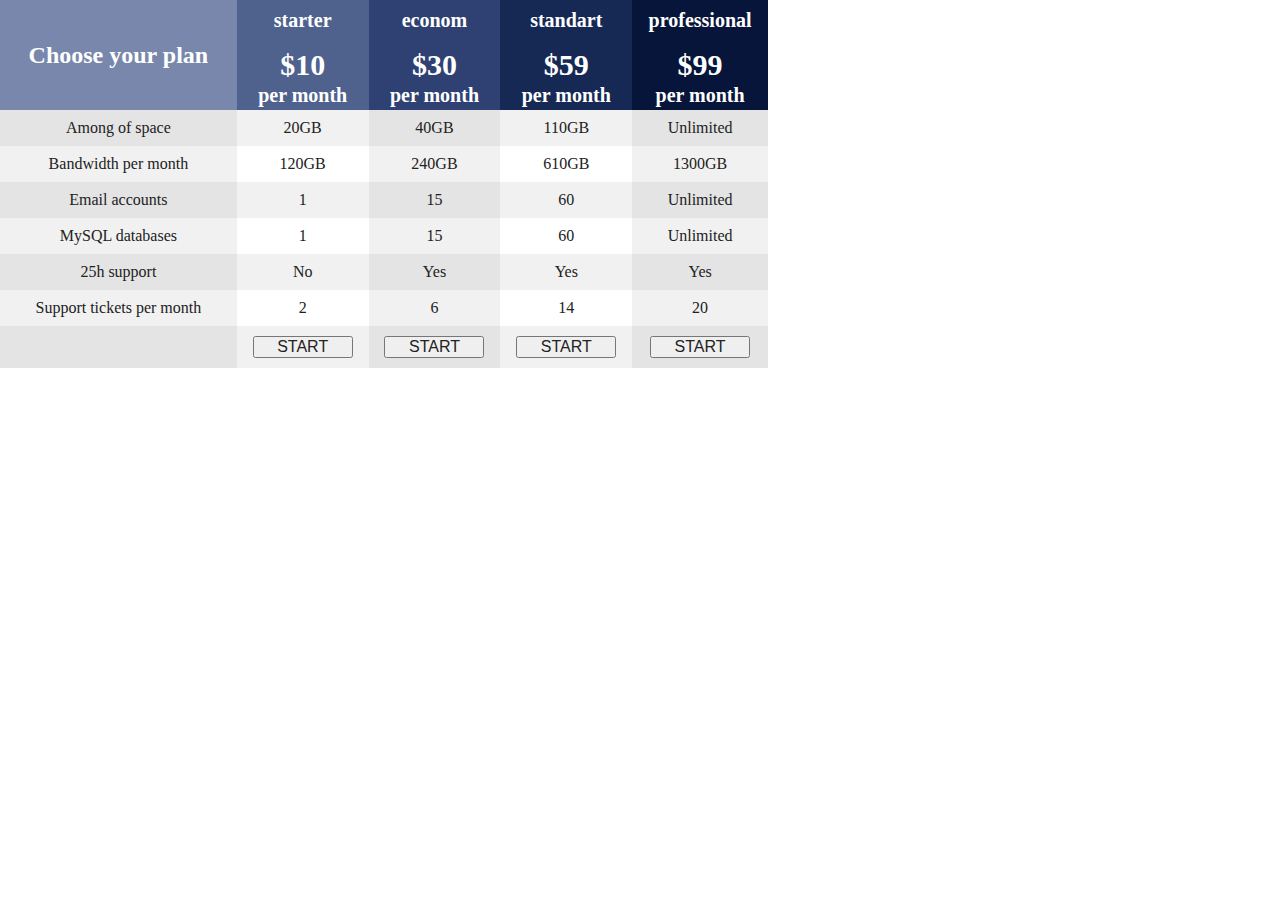
==== index.html @ 8219941c "Add homework files" ====
<!DOCTYPE html>
<html lang="en">
  <head>
    <meta charset="UTF-8" />
    <title>Document</title>
    <link rel="stylesheet" href="./assets/CSS/reset.css" />
    <link rel="stylesheet" href="./assets/CSS/style.css" />
  </head>

  <body>
    <table class="table">
      <thead class="head">
        <tr>
          <th scope="row" class="th-fon-1">Choose your plan</th>
          <th scope="col" class="th-fon-2">
            <h2 class="heading">starter</h2>
            <p class="price">$10</p>
            <p class="term">per month</p>
          </th>
          <th scope="col" class="th-fon-3">
            <h2 class="heading">econom</h2>
            <p class="price">$30</p>
            <p class="term">per month</p>
          </th>
          <th scope="col" class="th-fon-4">
            <h2 class="heading">standart</h2>
            <p class="price">$59</p>
            <p class="term">per month</p>
          </th>
          <th scope="col" class="th-fon-5">
            <h2 class="heading">professional</h2>
            <p class="price">$99</p>
            <p class="term">per month</p>
          </th>
        </tr>
      </thead>

      <tbody>
        <tr>
          <th scope="row" class="fon-darkgray cell-padding">Among of space</th>
          <td class="fon-lightgray">20GB</td>
          <td class="fon-darkgray">40GB</td>
          <td class="fon-lightgray">110GB</td>
          <td class="fon-darkgray">Unlimited</td>
        </tr>

        <tr>
          <th scope="row" class="fon-lightgray cell-padding">
            Bandwidth per month
          </th>
          <td>120GB</td>
          <td class="fon-lightgray">240GB</td>
          <td>610GB</td>
          <td class="fon-lightgray">1300GB</td>
        </tr>

        <tr>
          <th scope="row" class="fon-darkgray cell-padding">Email accounts</th>
          <td class="fon-lightgray">1</td>
          <td class="fon-darkgray">15</td>
          <td class="fon-lightgray">60</td>
          <td class="fon-darkgray">Unlimited</td>
        </tr>

        <tr>
          <th scope="row" class="fon-lightgray cell-padding">
            MySQL databases
          </th>
          <td>1</td>
          <td class="fon-lightgray cell-padding">15</td>
          <td>60</td>
          <td class="fon-lightgray cell-padding">Unlimited</td>
        </tr>

        <tr>
          <th scope="row" class="fon-darkgray cell-padding">25h support</th>
          <td class="fon-lightgray">No</td>
          <td class="fon-darkgray">Yes</td>
          <td class="fon-lightgray">Yes</td>
          <td class="fon-darkgray">Yes</td>
        </tr>

        <tr>
          <th scope="row" class="fon-lightgray cell-padding">
            Support tickets per month
          </th>
          <td>2</td>
          <td class="fon-lightgray">6</td>
          <td>14</td>
          <td class="fon-lightgray">20</td>
        </tr>
      </tbody>

      <tfoot>
        <tr>
          <td class="fon-darkgray"></td>
          <td class="fon-lightgray cell-padding">
            <button class="btn">START</button>
          </td>
          <td class="fon-darkgray"><button class="btn">START</button></td>
          <td class="fon-lightgray"><button class="btn">START</button></td>
          <td class="fon-darkgray"><button class="btn">START</button></td>
        </tr>
      </tfoot>
    </table>
  </body>
</html>
---- assets/CSS/style.css ----
* {
  box-sizing: border-box;
  margin: 0;
  padding: 0;
}

.table {
  width: 60%;
  text-align: center;
}

.head {
  color: white;
  font-weight: bold;
  font-size: 20px;
}

.heading {
  padding-top: 10px;
}

.price {
  padding-top: 20px;
  font-size: 30px;
}

.term {
  padding: 5px 0;
}

.th-fon-1 {
  font-size: 24px;
  vertical-align: middle;
  background-color: #7887ab;
}

.th-fon-2 {
  background-color: #4f628e;
}

.th-fon-3 {
  background-color: #2e4172;
}

.th-fon-4 {
  background-color: #162955;
}

.th-fon-5 {
  background-color: #061539;
}

.fon-darkgray {
  background-color: #9994;
}

.fon-lightgray {
  background-color: #ccc4;
}

.cell-padding {
  padding: 10px 0;
}

.btn {
  min-width: 100px;
}
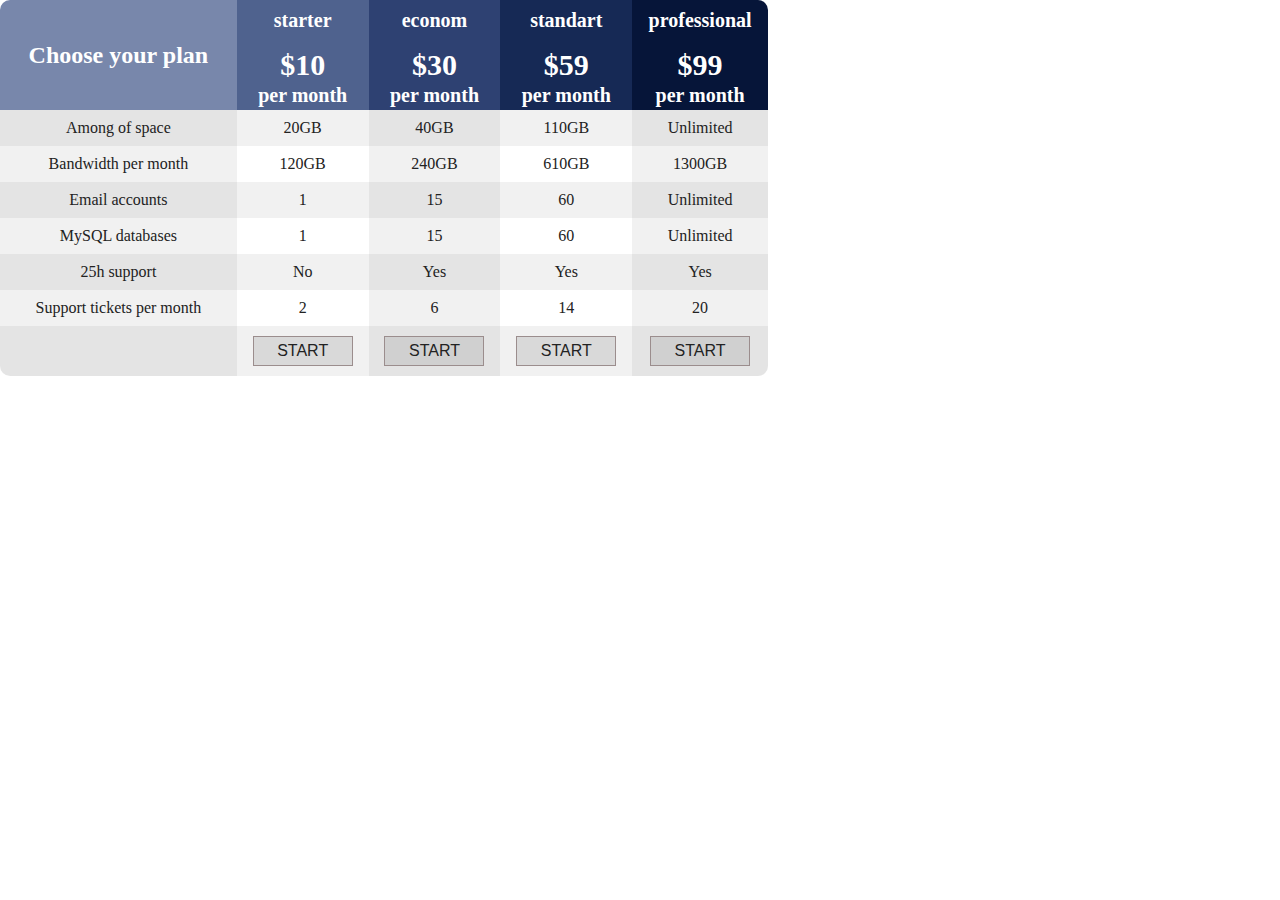
==== commit 4c2d660f: "Add min-width" ====
--- a/index.html
+++ b/index.html
@@ -12,21 +12,25 @@
       <thead class="head">
         <tr>
           <th scope="row" class="th-fon-1">Choose your plan</th>
+          
           <th scope="col" class="th-fon-2">
             <h2 class="heading">starter</h2>
             <p class="price">$10</p>
             <p class="term">per month</p>
           </th>
+
           <th scope="col" class="th-fon-3">
             <h2 class="heading">econom</h2>
             <p class="price">$30</p>
             <p class="term">per month</p>
           </th>
+
           <th scope="col" class="th-fon-4">
             <h2 class="heading">standart</h2>
             <p class="price">$59</p>
             <p class="term">per month</p>
           </th>
+
           <th scope="col" class="th-fon-5">
             <h2 class="heading">professional</h2>
             <p class="price">$99</p>
--- a/assets/CSS/style.css
+++ b/assets/CSS/style.css
@@ -5,8 +5,10 @@
 }
 
 .table {
-  width: 60%;
+  min-width: 60%;
   text-align: center;
+  border-radius: 10px;
+  overflow: hidden;
 }
 
 .head {
@@ -64,4 +66,7 @@
 
 .btn {
   min-width: 100px;
+  background-color: #9994;
+  padding: 5px 0;
+  border: 1px solid #9b8d8d;
 }
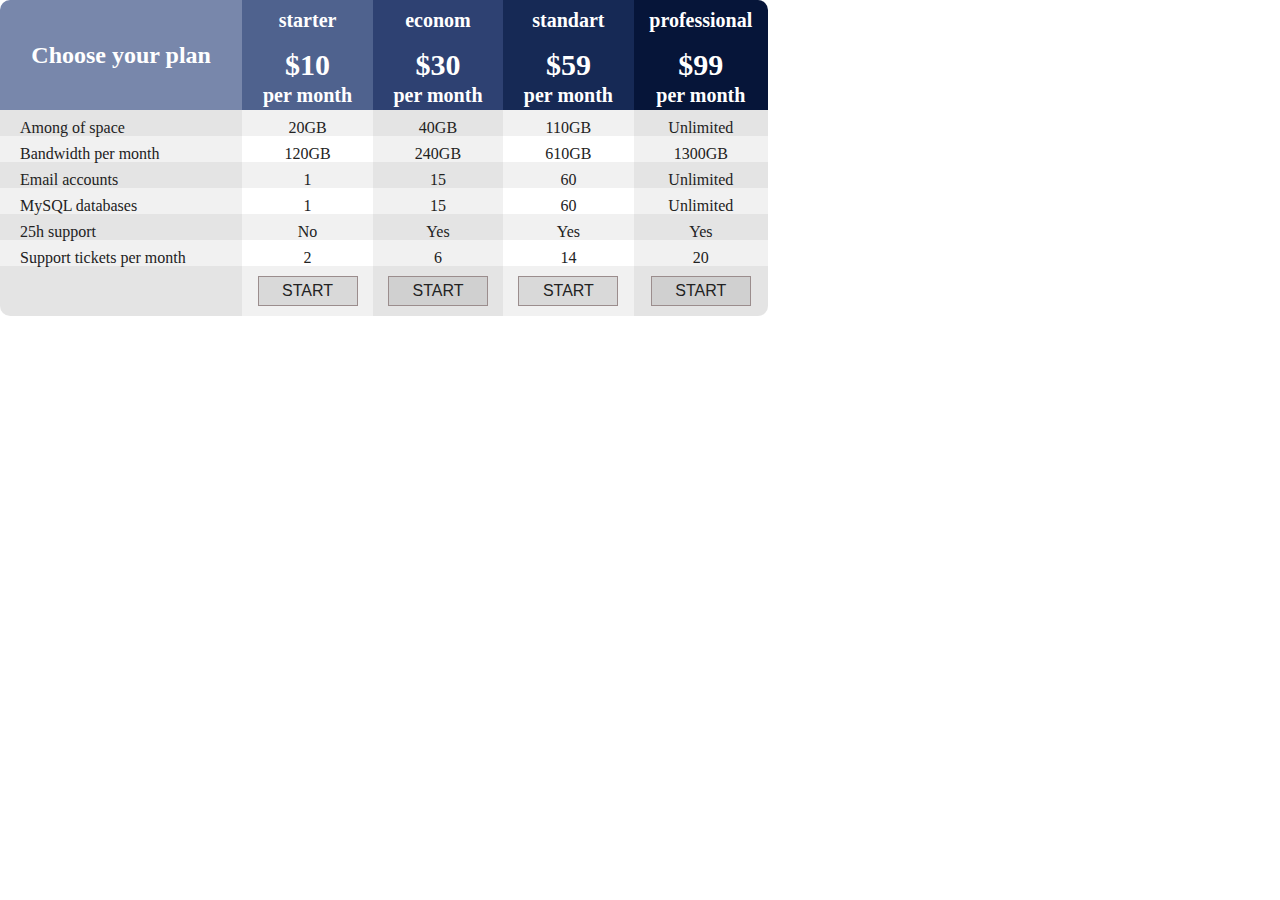
==== commit e950fe0b: "Add button margin" ====
--- a/index.html
+++ b/index.html
@@ -12,7 +12,7 @@
       <thead class="head">
         <tr>
           <th scope="row" class="th-fon-1">Choose your plan</th>
-          
+
           <th scope="col" class="th-fon-2">
             <h2 class="heading">starter</h2>
             <p class="price">$10</p>
@@ -71,9 +71,9 @@
             MySQL databases
           </th>
           <td>1</td>
-          <td class="fon-lightgray cell-padding">15</td>
+          <td class="fon-lightgray">15</td>
           <td>60</td>
-          <td class="fon-lightgray cell-padding">Unlimited</td>
+          <td class="fon-lightgray ">Unlimited</td>
         </tr>
 
         <tr>
@@ -98,7 +98,7 @@
       <tfoot>
         <tr>
           <td class="fon-darkgray"></td>
-          <td class="fon-lightgray cell-padding">
+          <td class="fon-lightgray">
             <button class="btn">START</button>
           </td>
           <td class="fon-darkgray"><button class="btn">START</button></td>
--- a/assets/CSS/style.css
+++ b/assets/CSS/style.css
@@ -61,12 +61,15 @@
 }
 
 .cell-padding {
-  padding: 10px 0;
+  text-align: initial;
+  padding: 10px 0 0 20px;
 }
+
 
 .btn {
   min-width: 100px;
   background-color: #9994;
   padding: 5px 0;
+  margin: 10px 0;
   border: 1px solid #9b8d8d;
 }
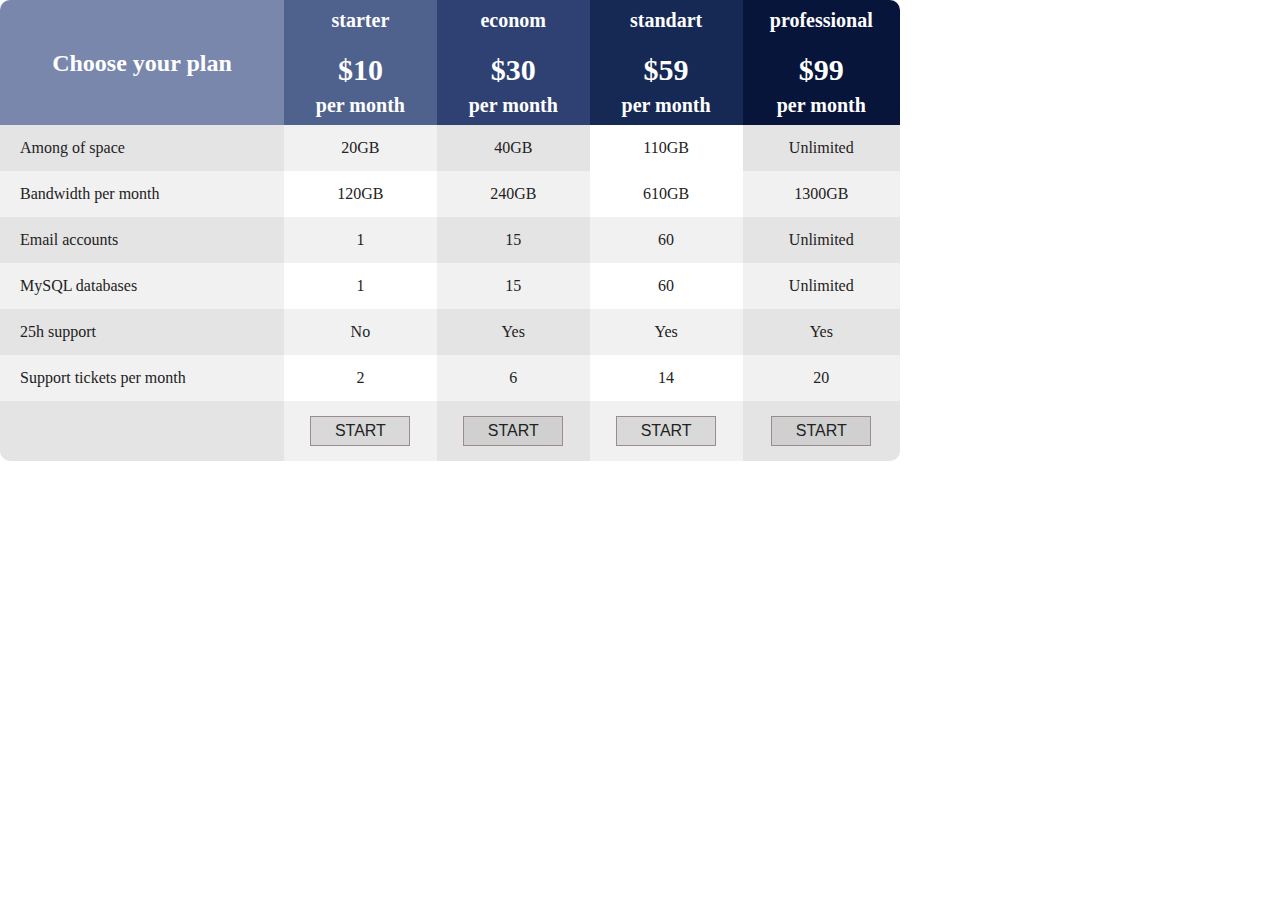
==== commit 6e0f1ddd: "Add class for td" ====
--- a/index.html
+++ b/index.html
@@ -42,68 +42,68 @@
       <tbody>
         <tr>
           <th scope="row" class="fon-darkgray cell-padding">Among of space</th>
-          <td class="fon-lightgray">20GB</td>
-          <td class="fon-darkgray">40GB</td>
-          <td class="fon-lightgray">110GB</td>
-          <td class="fon-darkgray">Unlimited</td>
+          <td class="fon-lightgray tabble-cell">20GB</td>
+          <td class="fon-darkgray tabble-cell">40GB</td>
+          <td class="fon-lightgra tabble-celly">110GB</td>
+          <td class="fon-darkgray tabble-cell">Unlimited</td>
         </tr>
 
         <tr>
           <th scope="row" class="fon-lightgray cell-padding">
             Bandwidth per month
           </th>
-          <td>120GB</td>
+          <td class="tabble-cell">120GB</td>
           <td class="fon-lightgray">240GB</td>
-          <td>610GB</td>
+          <td class="tabble-cell">610GB</td>
           <td class="fon-lightgray">1300GB</td>
         </tr>
 
         <tr>
           <th scope="row" class="fon-darkgray cell-padding">Email accounts</th>
-          <td class="fon-lightgray">1</td>
-          <td class="fon-darkgray">15</td>
-          <td class="fon-lightgray">60</td>
-          <td class="fon-darkgray">Unlimited</td>
+          <td class="fon-lightgray tabble-cell">1</td>
+          <td class="fon-darkgray tabble-cell">15</td>
+          <td class="fon-lightgray tabble-cell">60</td>
+          <td class="fon-darkgray tabble-cell">Unlimited</td>
         </tr>
 
         <tr>
           <th scope="row" class="fon-lightgray cell-padding">
             MySQL databases
           </th>
-          <td>1</td>
-          <td class="fon-lightgray">15</td>
-          <td>60</td>
-          <td class="fon-lightgray ">Unlimited</td>
+          <td class="tabble-cell">1</td>
+          <td class="fon-lightgray tabble-cell">15</td>
+          <td class="tabble-cell">60</td>
+          <td class="fon-lightgray tabble-cell ">Unlimited</td>
         </tr>
 
         <tr>
           <th scope="row" class="fon-darkgray cell-padding">25h support</th>
-          <td class="fon-lightgray">No</td>
-          <td class="fon-darkgray">Yes</td>
-          <td class="fon-lightgray">Yes</td>
-          <td class="fon-darkgray">Yes</td>
+          <td class="fon-lightgray tabble-cell">No</td>
+          <td class="fon-darkgray tabble-cell">Yes</td>
+          <td class="fon-lightgray tabble-cell">Yes</td>
+          <td class="fon-darkgray tabble-cell">Yes</td>
         </tr>
 
         <tr>
           <th scope="row" class="fon-lightgray cell-padding">
             Support tickets per month
           </th>
-          <td>2</td>
-          <td class="fon-lightgray">6</td>
-          <td>14</td>
-          <td class="fon-lightgray">20</td>
+          <td class="tabble-cell">2</td>
+          <td class="fon-lightgray tabble-cell">6</td>
+          <td class="tabble-cell">14</td>
+          <td class="fon-lightgray tabble-cell">20</td>
         </tr>
       </tbody>
 
       <tfoot>
         <tr>
-          <td class="fon-darkgray"></td>
-          <td class="fon-lightgray">
+          <td class="fon-darkgray tabble-cell"></td>
+          <td class="fon-lightgray tabble-cell">
             <button class="btn">START</button>
           </td>
-          <td class="fon-darkgray"><button class="btn">START</button></td>
-          <td class="fon-lightgray"><button class="btn">START</button></td>
-          <td class="fon-darkgray"><button class="btn">START</button></td>
+          <td class="fon-darkgray tabble-cell"><button class="btn">START</button></td>
+          <td class="fon-lightgray tabble-cell"><button class="btn">START</button></td>
+          <td class="fon-darkgray tabble-cell"><button class="btn">START</button></td>
         </tr>
       </tfoot>
     </table>
--- a/assets/CSS/style.css
+++ b/assets/CSS/style.css
@@ -5,7 +5,7 @@
 }
 
 .table {
-  min-width: 60%;
+  min-width: 900px;
   text-align: center;
   border-radius: 10px;
   overflow: hidden;
@@ -18,16 +18,16 @@
 }
 
 .heading {
-  padding-top: 10px;
+  margin-top: 10px;
 }
 
 .price {
-  padding-top: 20px;
+  margin-top: 25px;
   font-size: 30px;
 }
 
 .term {
-  padding: 5px 0;
+  margin: 10px 0;
 }
 
 .th-fon-1 {
@@ -62,7 +62,11 @@
 
 .cell-padding {
   text-align: initial;
-  padding: 10px 0 0 20px;
+  padding-left: 20px;
+}
+
+.tabble-cell {
+  padding: 15px 0 15px 0px;
 }
 
 
@@ -70,6 +74,6 @@
   min-width: 100px;
   background-color: #9994;
   padding: 5px 0;
-  margin: 10px 0;
   border: 1px solid #9b8d8d;
 }
+
